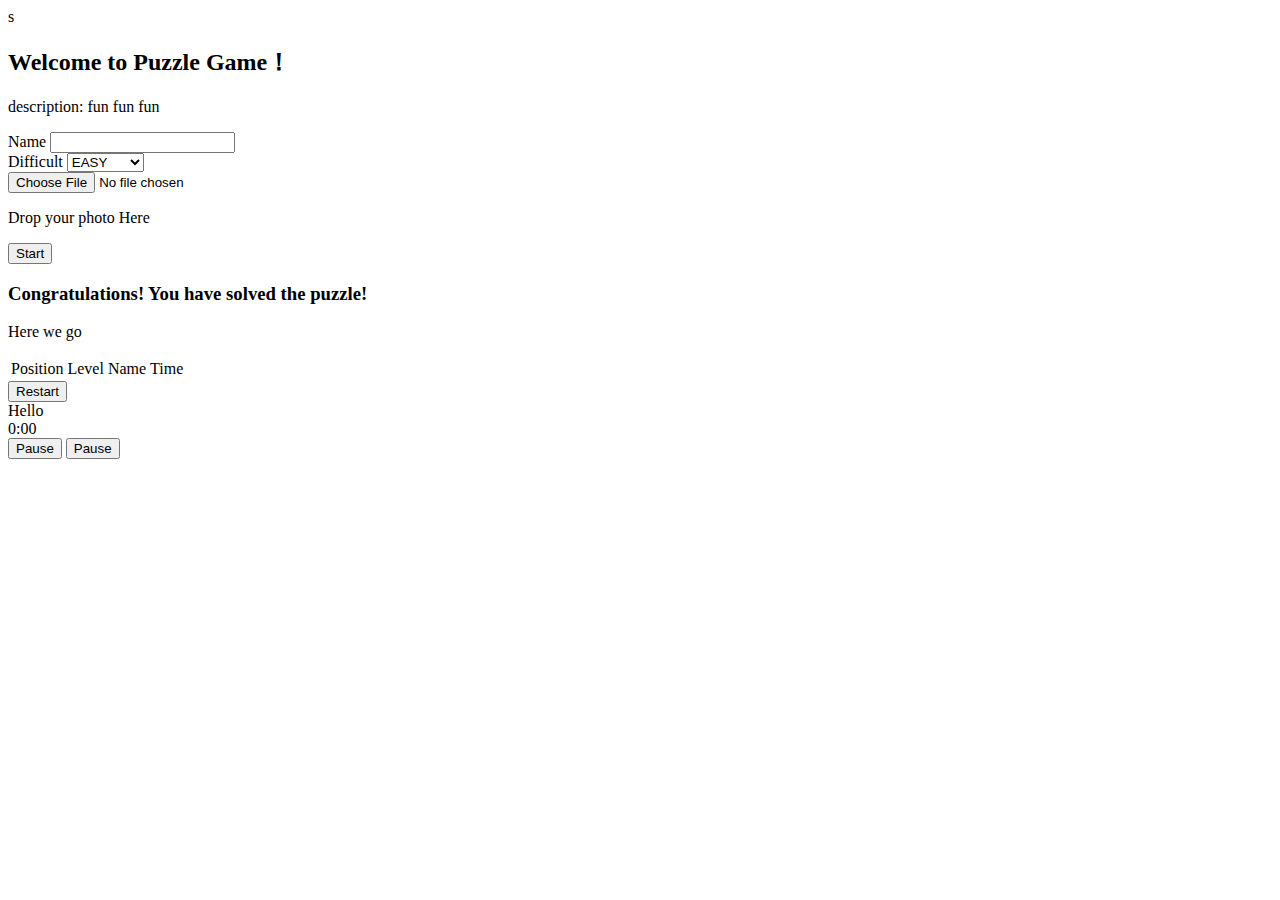
==== re_index.html @ 1fb0e849 "rewrite html" ====
<!DOCTYPE html>
<html lang="en">
<head>
    <meta charset="UTF-8">
    <title>puzzle Game</title>
    <link rel="stylesheet" href="stylesheets/screen.css"/>
</head>s
<body>
    <!--Start Begin-->
    <div id="start">
        <div class="box">
            <h2>Welcome to Puzzle Game！</h2>
            <p>description:  fun fun fun</p>
            <form action="#" method="post" onsubmit="return false">
                <div class="group">
                    <label for="name">Name</label>
                    <input type="text" name="name" id="name" required/>
                </div>
                <div class="group">
                    <label for="difficult">Difficult</label>
                    <select  name="difficult" id="difficult" required>
                        <option value="2">EASY</option>
                        <option value="3">MEDIUM</option>
                        <option value="4">HARD</option>
                    </select>
                </div>

                <!--Drop Place-->
                <div class="group" id="drop">
                    <input type="file" id="file" required/>
                    <div class="preview img"></div>
                </div>
                <p>Drop your photo Here</p>
                <!--End of Drop-->

                <div class="group">
                    <button type="submit" name="submit">Start</button>
                </div>
            </form>
        </div>
    </div>
    <!--End Of Start-->

    <!--Finished Start-->
    <div id="end">
        <div class="box">
            <h3>Congratulations! You have solved the puzzle!</h3>
            <p>Here we go</p>
            <table>
                <thead>
                    <tr>
                        <td>Position</td>
                        <td>Level</td>
                        <td>Name</td>
                        <td>Time</td>
                    </tr>
                </thead>
            </table>
            <tbody></tbody>
        </div>
        <button class="btn btn-restart-click">Restart</button>
    </div>
    <!--Finished End-->

    <!--Game Container-->
    <div class="gameContiner">
        <div class="container">
            <!--PlayerName-->
            <span id="playName">Hello</span>

            <!--Timer-->
            <div class="timer">
                <span>0:00</span>
            </div>
            <!--Puzzle-->
            <div id="puzzle"></div>

            <div id="puzzleDestination" class="img"></div>

            <!--End OfPuzzle-->
        </div>

        <div class="buttons">
            <button class="btn btn-pause">Pause</button>
            <button class="btn btn-pause btn-restart btn-restart-click">Pause</button>
        </div>
    </div>
    <!--End Of Game Container-->

    <!--Script-->
    <script src="javascript/jquery-2.1.1.min.js"></script>
    <script src="javascript/jquery-ui.min.js"></script>
    <script src="javascript/re_app.js"></script>
</body>
</html>
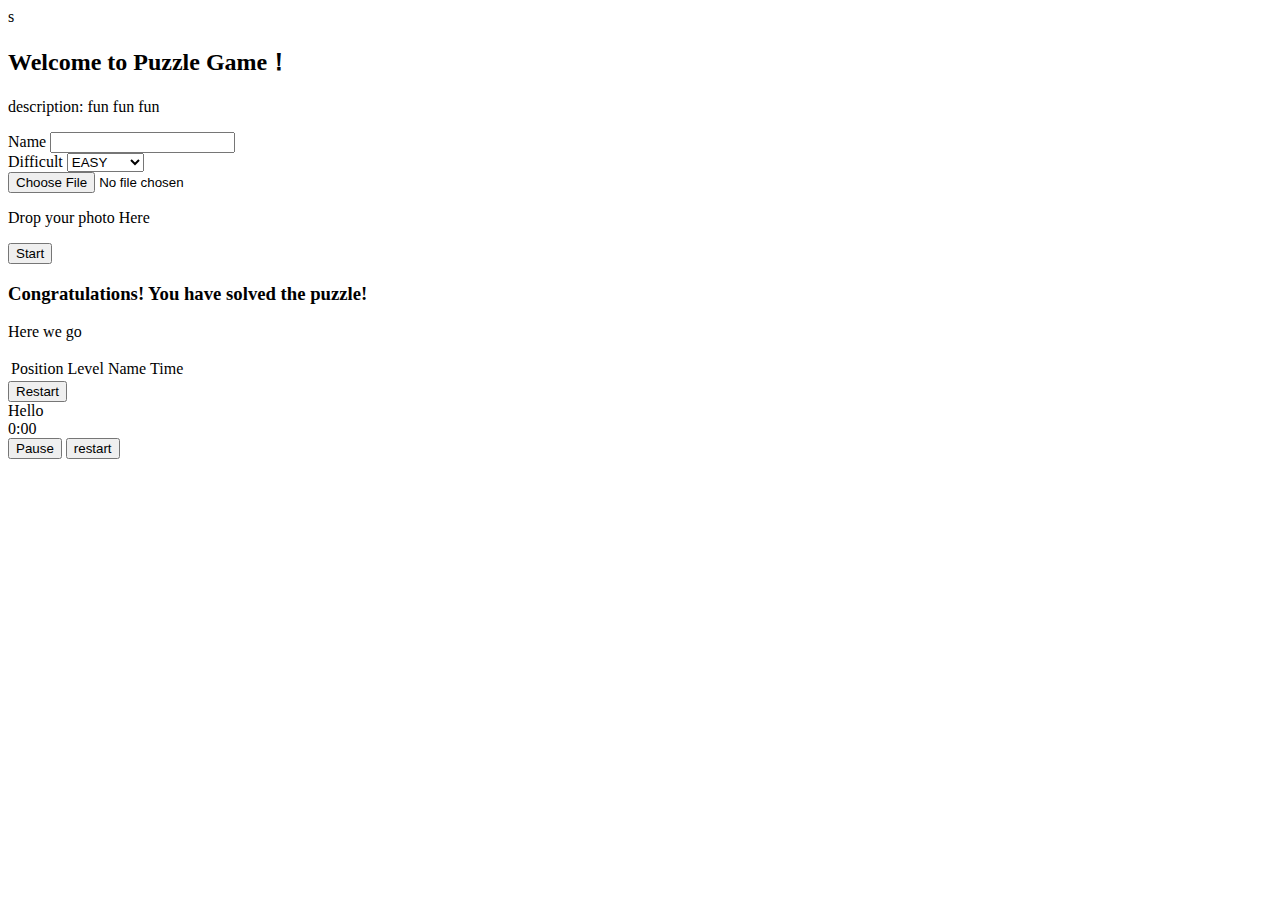
==== commit dcd320f2: "update" ====
--- a/re_index.html
+++ b/re_index.html
@@ -82,7 +82,7 @@
 
         <div class="buttons">
             <button class="btn btn-pause">Pause</button>
-            <button class="btn btn-pause btn-restart btn-restart-click">Pause</button>
+            <button class="btn btn-pause btn-restart btn-restart-click">restart</button>
         </div>
     </div>
     <!--End Of Game Container-->
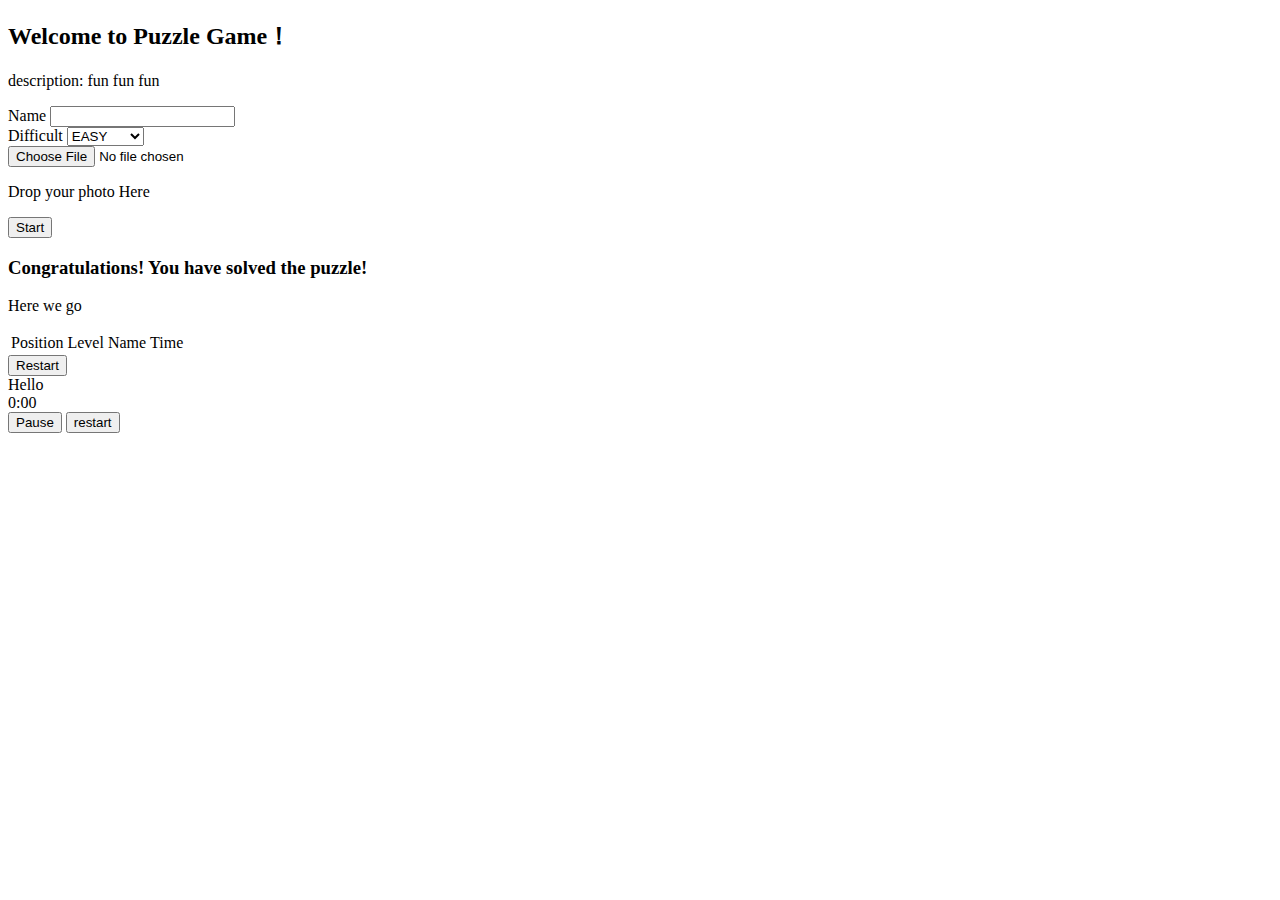
==== commit 0b666f0e: "fix bug" ====
--- a/re_index.html
+++ b/re_index.html
@@ -4,21 +4,21 @@
     <meta charset="UTF-8">
     <title>puzzle Game</title>
     <link rel="stylesheet" href="stylesheets/screen.css"/>
-</head>s
+</head>
 <body>
     <!--Start Begin-->
     <div id="start">
         <div class="box">
             <h2>Welcome to Puzzle Game！</h2>
             <p>description:  fun fun fun</p>
-            <form action="#" method="post" onsubmit="return false">
+            <form action="#" method="post" onsubmit="return false;">
                 <div class="group">
                     <label for="name">Name</label>
                     <input type="text" name="name" id="name" required/>
                 </div>
                 <div class="group">
                     <label for="difficult">Difficult</label>
-                    <select  name="difficult" id="difficult" required>
+                    <select  type="text" name="difficult" id="difficult" required>
                         <option value="2">EASY</option>
                         <option value="3">MEDIUM</option>
                         <option value="4">HARD</option>
@@ -29,8 +29,8 @@
                 <div class="group" id="drop">
                     <input type="file" id="file" required/>
                     <div class="preview img"></div>
+                    <p>Drop your photo Here</p>
                 </div>
-                <p>Drop your photo Here</p>
                 <!--End of Drop-->
 
                 <div class="group">
@@ -55,41 +55,48 @@
                         <td>Time</td>
                     </tr>
                 </thead>
+                <tbody></tbody>
             </table>
-            <tbody></tbody>
+            <button class="btn btn-restart-click">Restart</button>
         </div>
-        <button class="btn btn-restart-click">Restart</button>
     </div>
     <!--Finished End-->
 
     <!--Game Container-->
-    <div class="gameContiner">
+    <div class="gameContainer">
         <div class="container">
+
             <!--PlayerName-->
-            <span id="playName">Hello</span>
+            <span id="playername">Hello</span>
 
             <!--Timer-->
-            <div class="timer">
+            <div id="timer">
                 <span>0:00</span>
             </div>
             <!--Puzzle-->
-            <div id="puzzle"></div>
+            <div id="puzzleContainer">
+                <div id="puzzle"></div>
 
-            <div id="puzzleDestination" class="img"></div>
+                <div id="puzzleDestination" class="img"></div>
+            </div>
+            <!--End OfPuzzle-->
 
-            <!--End OfPuzzle-->
-        </div>
-
-        <div class="buttons">
-            <button class="btn btn-pause">Pause</button>
-            <button class="btn btn-pause btn-restart btn-restart-click">restart</button>
+            <div class="buttons">
+                <button class="btn btn-pause">Pause</button>
+                <button class="btn btn-pause btn-restart btn-restart-click">restart</button>
+            </div>
         </div>
     </div>
     <!--End Of Game Container-->
 
     <!--Script-->
+    <script>
+        localStorage.clear();
+        clearInterval(time);
+    </script>
     <script src="javascript/jquery-2.1.1.min.js"></script>
     <script src="javascript/jquery-ui.min.js"></script>
     <script src="javascript/re_app.js"></script>
+    <!--<script src="javascript/script.js"></script>-->
 </body>
 </html>